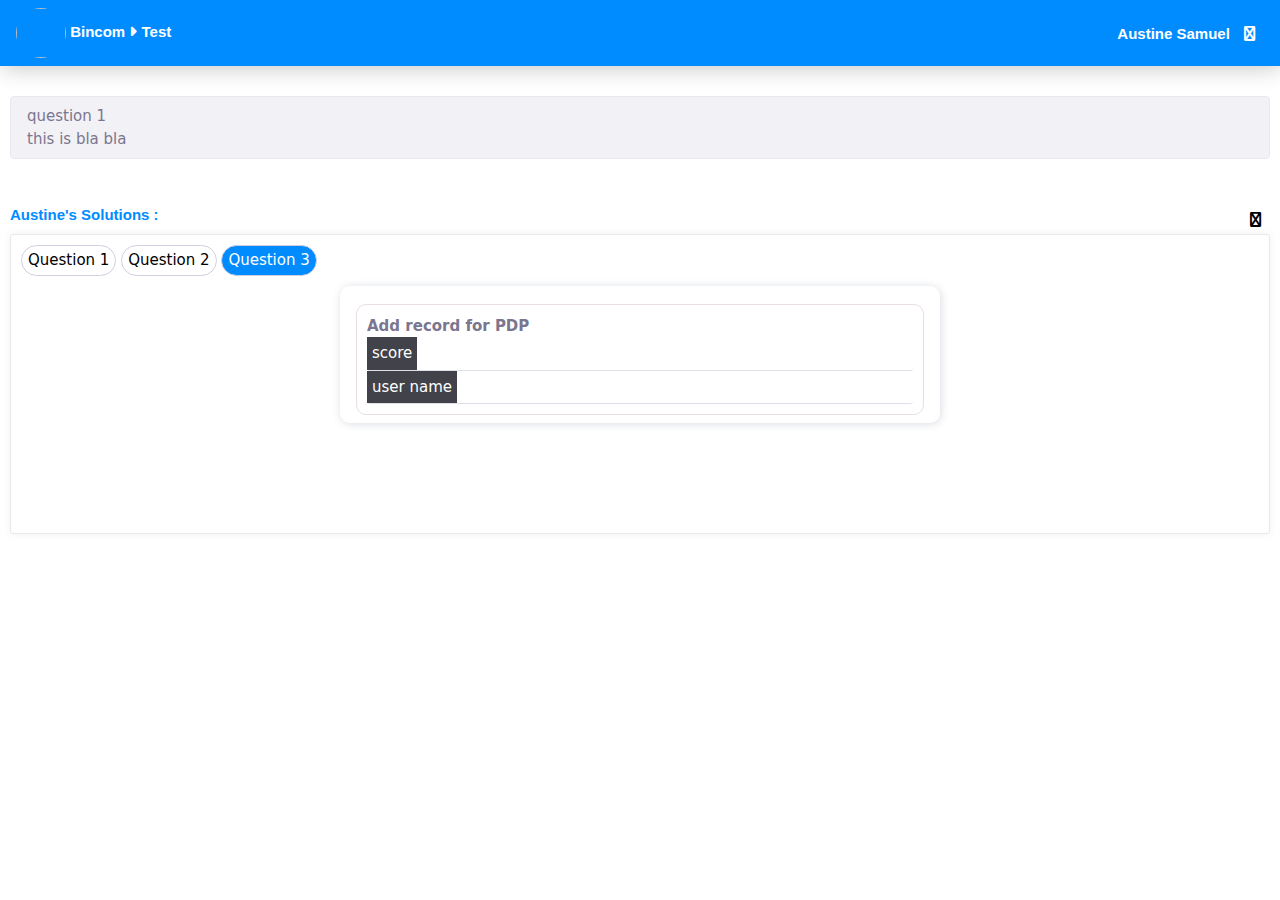
==== pages/question3.html @ 24089f38 "files uploaded to github server" ====
<!DOCTYPE html>
<html lang="en">
<head>
    <meta charset="UTF-8">
    <meta http-equiv="X-UA-Compatible" content="IE=edge">
    <meta name="viewport" content="width=device-width, initial-scale=1.0">
    <title>Austine's Solution</title>
    <link rel="stylesheet" href="../lib/cssLibrary.css">
    <link rel="stylesheet" href="../lib/w3css.css">
    <script src="../lib/jquery.js">
      /lib/lib / jquery3.js
    </script> <script src="../lib/MfunctionsLap.js"></script>
    
    <script src="../https://cdnjs.cloudflare.com/ajax/libs/sweetalert/2.1.2/sweetalert.min.js"></script>
  
    <link rel="stylesheet" href="../lib/fontawesome-free-6.2.0-web/css/all.css">
    
    <link rel="shortcut icon" href="../images/appImages/icon.png" type="image/x-icon">
   
  <link rel="stylesheet" href="../styles/index.css">
    <script src="../lib/angular-1.8.2/angular.js"></script>
    <script src="../lib/jquery3.js"></script>
    <script src="../scripts/index.angular.js"></script>
   
</head>
<body>

    <nav class="flexBetween w3-padding nav ">
        <div><img width="50" height="50" class="w3-circle" >
             <b>Bincom <i class="fa fa-caret-right"></i></b>
            Test
            </div>

            <div onclick="href('https://github.com/austinesamuel')">
                <span>Austine Samuel </span>
                <i class="fa fa-github" icon></i>
            </div>
    </nav>

    <div class="body">
<div class="w3-padding w3-round" id="message">
question 1
<article>
    this is bla bla
</article>
</div>


<br><br>
<div class="flexBetween">
    <b class="myname">Austine's Solutions : </b>
<button class="fa fa-github" onclick="href('https://github.com/austinesamuel')" icon></button>
</div>
    <div class="app">


        <div class="questionCtn">
            <button onclick="href('../index.html')" >Question 1</button>
            <button onclick="href('question2.html')">Question 2</button>
            <button active> Question 3</button>
        </div>
<div class="form w3-padding">




    <div class="formInput"><!--start form ctn-->
        <div>
<b>Add record for PDP</b>
<!--input-->
<div class="fInput">
<span>score </span> <input type="number w3-input" name="score">
</div>
</div><!--input end-->

<div>
<!--input-->
<div class="fInput">
<span>user name </span> <input type="number w3-input" name="score">
</div>
</div><!--input end-->
<!--input ctn end-->
    </div><!--end form ctn-->












    


</div>

    </div><!--end app-->


    



    
</div><!--end body-->

</body>
</html>
---- lib/cssLibrary.css ----
body{
  padding:0;
  margin:0;
}
*{
  box-sizing:border-box;
}
.animateV{
  overflow:hidden;
}
#body{
  width:100%;
  height:100%;
  position:fixed;
  overflow-y:auto;
  overflow-x:hidden;
}
button,textarea,input{
  outline:none;
  border:none;
  background:none;
  padding:3px 6px;
}
a{
text-decoration:none;
color:initial;
}
*[flexwrap],*[flexWrap]{
flex-flow:row wrap;
}

.flexRound{
  display:flex;
  align-items:space-around;
  justify-content:flex-around;
}
.flexBetween{
  display:flex ;
align-items:space-between ;
justify-content:space-between ;
}
button{
cursor:pointer !important;
}
.flexCenter{
  display:flex ;
  align-items:center ;
  justify-content:center ;
 
}
hr{
border:none;
border-top:1px solid dimgrey;
}
.flexEnd{
  display:flex ;
  align-items:center ;
  justify-content:flex-end ;
 
}

.flexStart{
  display:flex;
  align-items:center;
  justify-content:flex-start;
  padding:16px;
}
.flexV{
  display:flex;
  justify-content:flex-start;
  flex-flow:row nowrap;
  align-items: flex-end;
  padding:16px;
}
.flexBottom{
display:flex;
align-items:flex-end;
flex-flow:row nowrap;
}
.flexEnd{
  display:flex;
  align-items:center;
  justify-content:flex-end;
  flex-flow:row nowrap;
  }
  .flexStart{
    display:flex;
    align-items:center;
    justify-content:flex-start;
    flex-flow:row nowrap;
    }
  
.fixed{
  position:fixed;
width:100%;
overflow-x:hidden;
overflow-y:auto;
}
.scrollX{
  overflow-x:auto;
  overflow-y:hidden;
  width:100%;
  height:100%;
}
.scrollY{
  overflow-x:hidden;
  overflow-y:auto;
  width:100%;
  height:100%;
}
.scroll{
  overflow:auto;
  width:100%;
  height:100%;
}
.fullCtn{
  width:100%;
  height:100%;
}
button,div,img,aside{
  border-radius:3px;
}

.fixedTop{
  width:100%;
  height:100%;
  position:fixed;
top:0;
}
.fixedBottom{
  width:100%;
  height:100%;
  position:fixed;
bottom:0;
}
.fixedRight{
  width:100%;
  height:100%;
  position:fixed;
right:0;
}
.fixedLeft{
  width:100%;
  height:100%;
  position:fixed;
left:0;
}

*[class*="bold"]{
  font-weight:bold;
}


*[class*="bolder"]{
  font-weight:bolder;
}

*[class*="boldNormal"]{
  font-weight:400 !important;
}

*[class*="nav"]{
box-shadow:1px 1px 25px 0px rgb(194, 194, 194);
min-height:54px;
  }
  
*[class*="nav"]{
  font-weight: bolder;
}

*[class*="mgn8"]{
 margin:8px;
}


*[class*="mgn16"]{
 margin:16px;
}


*[class*="mgn32"]{
  margin:32px;
 }

 
*[class*="mgnLeft8"] {
  margin-left:8px;
 }
 
 
 *[class*="mgnLeft16"]{
  margin-left:16px;
 }
 
 
 *[class*="mgnLeft32"]{
   margin-left:32px;
  }

  
*[class*="mgnTop8"]{
  margin-top:8px;
 }
 
 
 *[class*="mgnTop16"]{
  margin-top:16px;
 }
 
 
 *[class*="mgnTop32"]{
   margin-top:32px;
  }


  
*[class*="mgnRight8"]{
  margin-right:8px;
 }
 
 
 *[class*="mgnRight16"]{
  margin-right:16px;
 }
 

 *[class*="mgnRight32"]{
   margin-right:32px;
  }


  
*[class*="mgnBttm8"]{
  margin-bottom:8px;
 }
 
 
 *[class*="mgnBttm16"]{
  margin-bottom:16px;
 }
 
 
 *[class*="mgnBttm32"]{
   margin-bottom:32px;
  }

  *[class*="radius5"]{
    border-radius:5px;
   }

  *[class*="radius10"]{
    border-radius:10px;
   }

   
  *[class*="radius15"]{
    border-radius:15px;
   }

   
  *[class*="radius20"]{
    border-radius:20px;
   }

   
  *[class*="radius25"]{
    border-radius:25px;
   }

   
  *[class*="radius30"]{
    border-radius:30px;
   }

   
  *[class*="radius35"]{
    border-radius:35px;
   }
 
  *[class*="radius40"]{
    border-radius:40px;
   }

   
   
  *[class*="borderColorRed"]{
    border-color:red;
   }

   
   
  *[class*="borderColorBlue"]{
    border-color:blue;
   }


  *[class*="borderColorYelow"]{
    border-color:yellow;
   }


   
  *[class*="footer"]{
    border-radius:none;
box-shadow:one !important;
   }
 

   
  *[class*="menuContentWhite"]{
  box-shadow:2px 1px 10px 0px rgb(201, 201, 201);
   }
 
   
  *[class*="menuContentWhite"] li{
 list-style-type:none;
 border-top:1px solid rgb(235, 234, 238);
 padding:10px 5px;
  }

   
  *[class*="menuContentWhite"] .fa{
   
  width:20px;
  height:20px;
  border-radius: 10px;
  border:1px solid rgb(237, 234, 234);
  display:flex;
  align-items:center;
  justify-content:center;
  }
  
  *[class*="menuContentWhite"] .fa:hover{
margin-left:3px;
  }

  
*[class*="menuContentWhite"] .fa:Active{
    font-size:small;
    box-shadow:1px 1px 10px 0px rgb(223, 223, 223);
}
   footer{
    font-size:small !important;
   }
---- lib/w3css.css ----
/* W3.CSS 4.15 December 2020 by Jan Egil and Borge Refsnes */
html{box-sizing:border-box}*,*:before,*:after{box-sizing:inherit}
/* Extract from normalize.css by Nicolas Gallagher and Jonathan Neal git.io/normalize */
html{-ms-text-size-adjust:100%;-webkit-text-size-adjust:100%}body{margin:0}
article,aside,details,figcaption,figure,footer,header,main,menu,nav,section{display:block}summary{display:list-item}
audio,canvas,progress,video{display:inline-block}progress{vertical-align:baseline}
audio:not([controls]){display:none;height:0}[hidden],template{display:none}
a{background-color:transparent}a:active,a:hover{outline-width:0}
abbr[title]{border-bottom:none;text-decoration:underline;text-decoration:underline dotted}
b,strong{font-weight:bolder}dfn{font-style:italic}mark{background:#ff0;color:#000}
small{font-size:80%}sub,sup{font-size:75%;line-height:0;position:relative;vertical-align:baseline}
sub{bottom:-0.25em}sup{top:-0.5em}figure{margin:1em 40px}img{border-style:none}
code,kbd,pre,samp{font-family:monospace,monospace;font-size:1em}hr{box-sizing:content-box;height:0;overflow:visible}
button,input,select,textarea,optgroup{font:inherit;margin:0}optgroup{font-weight:bold}
button,input{overflow:visible}button,select{text-transform:none}
button,[type=button],[type=reset],[type=submit]{-webkit-appearance:button}
button::-moz-focus-inner,[type=button]::-moz-focus-inner,[type=reset]::-moz-focus-inner,[type=submit]::-moz-focus-inner{border-style:none;padding:0}
button:-moz-focusring,[type=button]:-moz-focusring,[type=reset]:-moz-focusring,[type=submit]:-moz-focusring{outline:1px dotted ButtonText}
fieldset{border:1px solid #c0c0c0;margin:0 2px;padding:.35em .625em .75em}
legend{color:inherit;display:table;max-width:100%;padding:0;white-space:normal}textarea{overflow:auto}
[type=checkbox],[type=radio]{padding:0}
[type=number]::-webkit-inner-spin-button,[type=number]::-webkit-outer-spin-button{height:auto}
[type=search]{-webkit-appearance:textfield;outline-offset:-2px}
[type=search]::-webkit-search-decoration{-webkit-appearance:none}
::-webkit-file-upload-button{-webkit-appearance:button;font:inherit}
/* End extract */
html,body{font-family:Verdana,sans-serif;font-size:15px;line-height:1.5}html{overflow-x:hidden}
h1{font-size:36px}h2{font-size:30px}h3{font-size:24px}h4{font-size:20px}h5{font-size:18px}h6{font-size:16px}
.w3-serif{font-family:serif}.w3-sans-serif{font-family:sans-serif}.w3-cursive{font-family:cursive}.w3-monospace{font-family:monospace}
h1,h2,h3,h4,h5,h6{font-family:"Segoe UI",Arial,sans-serif;font-weight:400;margin:10px 0}.w3-wide{letter-spacing:4px}
hr{border:0;border-top:1px solid #eee;margin:20px 0}
.w3-image{max-width:100%;height:auto}img{vertical-align:middle}a{color:inherit}
.w3-table,.w3-table-all{border-collapse:collapse;border-spacing:0;width:100%;display:table}.w3-table-all{border:1px solid #ccc}
.w3-bordered tr,.w3-table-all tr{border-bottom:1px solid #ddd}.w3-striped tbody tr:nth-child(even){background-color:#f1f1f1}
.w3-table-all tr:nth-child(odd){background-color:#fff}.w3-table-all tr:nth-child(even){background-color:#f1f1f1}
.w3-hoverable tbody tr:hover,.w3-ul.w3-hoverable li:hover{background-color:#ccc}.w3-centered tr th,.w3-centered tr td{text-align:center}
.w3-table td,.w3-table th,.w3-table-all td,.w3-table-all th{padding:8px 8px;display:table-cell;text-align:left;vertical-align:top}
.w3-table th:first-child,.w3-table td:first-child,.w3-table-all th:first-child,.w3-table-all td:first-child{padding-left:16px}
.w3-btn,.w3-button{border:none;display:inline-block;padding:8px 16px;vertical-align:middle;overflow:hidden;text-decoration:none;color:inherit;background-color:inherit;text-align:center;cursor:pointer;white-space:nowrap}
.w3-btn:hover{box-shadow:0 8px 16px 0 rgba(0,0,0,0.2),0 6px 20px 0 rgba(0,0,0,0.19)}
.w3-btn,.w3-button{-webkit-touch-callout:none;-webkit-user-select:none;-khtml-user-select:none;-moz-user-select:none;-ms-user-select:none;user-select:none}   
.w3-disabled,.w3-btn:disabled,.w3-button:disabled{cursor:not-allowed;opacity:0.3}.w3-disabled *,:disabled *{pointer-events:none}
.w3-btn.w3-disabled:hover,.w3-btn:disabled:hover{box-shadow:none}
.w3-badge,.w3-tag{background-color:#000;color:#fff;display:inline-block;padding-left:8px;padding-right:8px;text-align:center}.w3-badge{border-radius:50%}
.w3-ul{list-style-type:none;padding:0;margin:0}.w3-ul li{padding:8px 16px;border-bottom:1px solid #ddd}.w3-ul li:last-child{border-bottom:none}
.w3-tooltip,.w3-display-container{position:relative}.w3-tooltip .w3-text{display:none}.w3-tooltip:hover .w3-text{display:inline-block}
.w3-ripple:active{opacity:0.5}.w3-ripple{transition:opacity 0s}
.w3-input{padding:8px;display:block;border:none;border-bottom:1px solid #ccc;width:100%}
.w3-select{padding:9px 0;width:100%;border:none;border-bottom:1px solid #ccc}
.w3-dropdown-click,.w3-dropdown-hover{position:relative;display:inline-block;cursor:pointer}
.w3-dropdown-hover:hover .w3-dropdown-content{display:block}
.w3-dropdown-hover:first-child,.w3-dropdown-click:hover{background-color:#ccc;color:#000}
.w3-dropdown-hover:hover > .w3-button:first-child,.w3-dropdown-click:hover > .w3-button:first-child{background-color:#ccc;color:#000}
.w3-dropdown-content{cursor:auto;color:#000;background-color:#fff;display:none;position:absolute;min-width:160px;margin:0;padding:0;z-index:1}
.w3-check,.w3-radio{width:24px;height:24px;position:relative;top:6px}
.w3-sidebar{height:100%;width:200px;background-color:#fff;position:fixed!important;z-index:1;overflow:auto}
.w3-bar-block .w3-dropdown-hover,.w3-bar-block .w3-dropdown-click{width:100%}
.w3-bar-block .w3-dropdown-hover .w3-dropdown-content,.w3-bar-block .w3-dropdown-click .w3-dropdown-content{min-width:100%}
.w3-bar-block .w3-dropdown-hover .w3-button,.w3-bar-block .w3-dropdown-click .w3-button{width:100%;text-align:left;padding:8px 16px}
.w3-main,#main{transition:margin-left .4s}
.w3-modal{z-index:3;display:none;padding-top:100px;position:fixed;left:0;top:0;width:100%;height:100%;overflow:auto;background-color:rgb(0,0,0);background-color:rgba(0,0,0,0.4)}
.w3-modal-content{margin:auto;background-color:#fff;position:relative;padding:0;outline:0;width:600px}
.w3-bar{width:100%;overflow:hidden}.w3-center .w3-bar{display:inline-block;width:auto}
.w3-bar .w3-bar-item{padding:8px 16px;float:left;width:auto;border:none;display:block;outline:0}
.w3-bar .w3-dropdown-hover,.w3-bar .w3-dropdown-click{position:static;float:left}
.w3-bar .w3-button{white-space:normal}
.w3-bar-block .w3-bar-item{width:100%;display:block;padding:8px 16px;text-align:left;border:none;white-space:normal;float:none;outline:0}
.w3-bar-block.w3-center .w3-bar-item{text-align:center}.w3-block{display:block;width:100%}
.w3-responsive{display:block;overflow-x:auto}
.w3-container:after,.w3-container:before,.w3-panel:after,.w3-panel:before,.w3-row:after,.w3-row:before,.w3-row-padding:after,.w3-row-padding:before,
.w3-cell-row:before,.w3-cell-row:after,.w3-clear:after,.w3-clear:before,.w3-bar:before,.w3-bar:after{content:"";display:table;clear:both}
.w3-col,.w3-half,.w3-third,.w3-twothird,.w3-threequarter,.w3-quarter{float:left;width:100%}
.w3-col.s1{width:8.33333%}.w3-col.s2{width:16.66666%}.w3-col.s3{width:24.99999%}.w3-col.s4{width:33.33333%}
.w3-col.s5{width:41.66666%}.w3-col.s6{width:49.99999%}.w3-col.s7{width:58.33333%}.w3-col.s8{width:66.66666%}
.w3-col.s9{width:74.99999%}.w3-col.s10{width:83.33333%}.w3-col.s11{width:91.66666%}.w3-col.s12{width:99.99999%}
@media (min-width:601px){.w3-col.m1{width:8.33333%}.w3-col.m2{width:16.66666%}.w3-col.m3,.w3-quarter{width:24.99999%}.w3-col.m4,.w3-third{width:33.33333%}
.w3-col.m5{width:41.66666%}.w3-col.m6,.w3-half{width:49.99999%}.w3-col.m7{width:58.33333%}.w3-col.m8,.w3-twothird{width:66.66666%}
.w3-col.m9,.w3-threequarter{width:74.99999%}.w3-col.m10{width:83.33333%}.w3-col.m11{width:91.66666%}.w3-col.m12{width:99.99999%}}
@media (min-width:993px){.w3-col.l1{width:8.33333%}.w3-col.l2{width:16.66666%}.w3-col.l3{width:24.99999%}.w3-col.l4{width:33.33333%}
.w3-col.l5{width:41.66666%}.w3-col.l6{width:49.99999%}.w3-col.l7{width:58.33333%}.w3-col.l8{width:66.66666%}
.w3-col.l9{width:74.99999%}.w3-col.l10{width:83.33333%}.w3-col.l11{width:91.66666%}.w3-col.l12{width:99.99999%}}
.w3-rest{overflow:hidden}.w3-stretch{margin-left:-16px;margin-right:-16px}
.w3-content,.w3-auto{margin-left:auto;margin-right:auto}.w3-content{max-width:980px}.w3-auto{max-width:1140px}
.w3-cell-row{display:table;width:100%}.w3-cell{display:table-cell}
.w3-cell-top{vertical-align:top}.w3-cell-middle{vertical-align:middle}.w3-cell-bottom{vertical-align:bottom}
.w3-hide{display:none!important}.w3-show-block,.w3-show{display:block!important}.w3-show-inline-block{display:inline-block!important}
@media (max-width:1205px){.w3-auto{max-width:95%}}
@media (max-width:600px){.w3-modal-content{margin:0 10px;width:auto!important}.w3-modal{padding-top:30px}
.w3-dropdown-hover.w3-mobile .w3-dropdown-content,.w3-dropdown-click.w3-mobile .w3-dropdown-content{position:relative}	
.w3-hide-small{display:none!important}.w3-mobile{display:block;width:100%!important}.w3-bar-item.w3-mobile,.w3-dropdown-hover.w3-mobile,.w3-dropdown-click.w3-mobile{text-align:center}
.w3-dropdown-hover.w3-mobile,.w3-dropdown-hover.w3-mobile .w3-btn,.w3-dropdown-hover.w3-mobile .w3-button,.w3-dropdown-click.w3-mobile,.w3-dropdown-click.w3-mobile .w3-btn,.w3-dropdown-click.w3-mobile .w3-button{width:100%}}
@media (max-width:768px){.w3-modal-content{width:500px}.w3-modal{padding-top:50px}}
@media (min-width:993px){.w3-modal-content{width:900px}.w3-hide-large{display:none!important}.w3-sidebar.w3-collapse{display:block!important}}
@media (max-width:992px) and (min-width:601px){.w3-hide-medium{display:none!important}}
@media (max-width:992px){.w3-sidebar.w3-collapse{display:none}.w3-main{margin-left:0!important;margin-right:0!important}.w3-auto{max-width:100%}}
.w3-top,.w3-bottom{position:fixed;width:100%;z-index:1}.w3-top{top:0}.w3-bottom{bottom:0}
.w3-overlay{position:fixed;display:none;width:100%;height:100%;top:0;left:0;right:0;bottom:0;background-color:rgba(0,0,0,0.5);z-index:2}
.w3-display-topleft{position:absolute;left:0;top:0}.w3-display-topright{position:absolute;right:0;top:0}
.w3-display-bottomleft{position:absolute;left:0;bottom:0}.w3-display-bottomright{position:absolute;right:0;bottom:0}
.w3-display-middle{position:absolute;top:50%;left:50%;transform:translate(-50%,-50%);-ms-transform:translate(-50%,-50%)}
.w3-display-left{position:absolute;top:50%;left:0%;transform:translate(0%,-50%);-ms-transform:translate(-0%,-50%)}
.w3-display-right{position:absolute;top:50%;right:0%;transform:translate(0%,-50%);-ms-transform:translate(0%,-50%)}
.w3-display-topmiddle{position:absolute;left:50%;top:0;transform:translate(-50%,0%);-ms-transform:translate(-50%,0%)}
.w3-display-bottommiddle{position:absolute;left:50%;bottom:0;transform:translate(-50%,0%);-ms-transform:translate(-50%,0%)}
.w3-display-container:hover .w3-display-hover{display:block}.w3-display-container:hover span.w3-display-hover{display:inline-block}.w3-display-hover{display:none}
.w3-display-position{position:absolute}
.w3-circle{border-radius:50%}
.w3-round-small{border-radius:2px}.w3-round,.w3-round-medium{border-radius:4px}.w3-round-large{border-radius:8px}.w3-round-xlarge{border-radius:16px}.w3-round-xxlarge{border-radius:32px}
.w3-row-padding,.w3-row-padding>.w3-half,.w3-row-padding>.w3-third,.w3-row-padding>.w3-twothird,.w3-row-padding>.w3-threequarter,.w3-row-padding>.w3-quarter,.w3-row-padding>.w3-col{padding:0 8px}
.w3-container,.w3-panel{padding:0.01em 16px}.w3-panel{margin-top:16px;margin-bottom:16px}
.w3-code,.w3-codespan{font-family:Consolas,"courier new";font-size:16px}
.w3-code{width:auto;background-color:#fff;padding:8px 12px;border-left:4px solid #4CAF50;word-wrap:break-word}
.w3-codespan{color:crimson;background-color:#f1f1f1;padding-left:4px;padding-right:4px;font-size:110%}
.w3-card,.w3-card-2{box-shadow:0 2px 5px 0 rgba(0,0,0,0.16),0 2px 10px 0 rgba(0,0,0,0.12)}
.w3-card-4,.w3-hover-shadow:hover{box-shadow:0 4px 10px 0 rgba(0,0,0,0.2),0 4px 20px 0 rgba(0,0,0,0.19)}
.w3-spin{animation:w3-spin 2s infinite linear}@keyframes w3-spin{0%{transform:rotate(0deg)}100%{transform:rotate(359deg)}}
.w3-animate-fading{animation:fading 10s infinite}@keyframes fading{0%{opacity:0}50%{opacity:1}100%{opacity:0}}
.w3-animate-opacity{animation:opac 0.8s}@keyframes opac{from{opacity:0} to{opacity:1}}
.w3-animate-top{position:relative;animation:animatetop 0.4s}@keyframes animatetop{from{top:-300px;opacity:0} to{top:0;opacity:1}}
.w3-animate-left{position:relative;animation:animateleft 0.4s}@keyframes animateleft{from{left:-300px;opacity:0} to{left:0;opacity:1}}
.w3-animate-right{position:relative;animation:animateright 0.4s}@keyframes animateright{from{right:-300px;opacity:0} to{right:0;opacity:1}}
.w3-animate-bottom{position:relative;animation:animatebottom 0.4s}@keyframes animatebottom{from{bottom:-300px;opacity:0} to{bottom:0;opacity:1}}
.w3-animate-zoom {animation:animatezoom 0.6s}@keyframes animatezoom{from{transform:scale(0)} to{transform:scale(1)}}
.w3-animate-input{transition:width 0.4s ease-in-out}.w3-animate-input:focus{width:100%!important}
.w3-opacity,.w3-hover-opacity:hover{opacity:0.60}.w3-opacity-off,.w3-hover-opacity-off:hover{opacity:1}
.w3-opacity-max{opacity:0.25}.w3-opacity-min{opacity:0.75}
.w3-greyscale-max,.w3-grayscale-max,.w3-hover-greyscale:hover,.w3-hover-grayscale:hover{filter:grayscale(100%)}
.w3-greyscale,.w3-grayscale{filter:grayscale(75%)}.w3-greyscale-min,.w3-grayscale-min{filter:grayscale(50%)}
.w3-sepia{filter:sepia(75%)}.w3-sepia-max,.w3-hover-sepia:hover{filter:sepia(100%)}.w3-sepia-min{filter:sepia(50%)}
.w3-tiny{font-size:10px!important}.w3-small{font-size:12px!important}.w3-medium{font-size:15px!important}.w3-large{font-size:18px!important}
.w3-xlarge{font-size:24px!important}.w3-xxlarge{font-size:36px!important}.w3-xxxlarge{font-size:48px!important}.w3-jumbo{font-size:64px!important}
.w3-left-align{text-align:left!important}.w3-right-align{text-align:right!important}.w3-justify{text-align:justify!important}.w3-center{text-align:center!important}
.w3-border-0{border:0!important}.w3-border{border:1px solid #ccc!important}
.w3-border-top{border-top:1px solid #ccc!important}.w3-border-bottom{border-bottom:1px solid #ccc!important}
.w3-border-left{border-left:1px solid #ccc!important}.w3-border-right{border-right:1px solid #ccc!important}
.w3-topbar{border-top:6px solid #ccc!important}.w3-bottombar{border-bottom:6px solid #ccc!important}
.w3-leftbar{border-left:6px solid #ccc!important}.w3-rightbar{border-right:6px solid #ccc!important}
.w3-section,.w3-code{margin-top:16px!important;margin-bottom:16px!important}
.w3-margin{margin:16px!important}.w3-margin-top{margin-top:16px!important}.w3-margin-bottom{margin-bottom:16px!important}
.w3-margin-left{margin-left:16px!important}.w3-margin-right{margin-right:16px!important}
.w3-padding-small{padding:4px 8px!important}.w3-padding{padding:8px 16px!important}.w3-padding-large{padding:12px 24px!important}
.w3-padding-16{padding-top:16px!important;padding-bottom:16px!important}.w3-padding-24{padding-top:24px!important;padding-bottom:24px!important}
.w3-padding-32{padding-top:32px!important;padding-bottom:32px!important}.w3-padding-48{padding-top:48px!important;padding-bottom:48px!important}
.w3-padding-64{padding-top:64px!important;padding-bottom:64px!important}
.w3-padding-top-64{padding-top:64px!important}.w3-padding-top-48{padding-top:48px!important}
.w3-padding-top-32{padding-top:32px!important}.w3-padding-top-24{padding-top:24px!important}
.w3-left{float:left!important}.w3-right{float:right!important}
.w3-button:hover{color:#000!important;background-color:#ccc!important}
.w3-transparent,.w3-hover-none:hover{background-color:transparent!important}
.w3-hover-none:hover{box-shadow:none!important}
/* Colors */
.w3-amber,.w3-hover-amber:hover{color:#000!important;background-color:#ffc107!important}
.w3-aqua,.w3-hover-aqua:hover{color:#000!important;background-color:#00ffff!important}
.w3-blue,.w3-hover-blue:hover{color:#fff!important;background-color:#2196F3!important}
.w3-light-blue,.w3-hover-light-blue:hover{color:#000!important;background-color:#87CEEB!important}
.w3-brown,.w3-hover-brown:hover{color:#fff!important;background-color:#795548!important}
.w3-cyan,.w3-hover-cyan:hover{color:#000!important;background-color:#00bcd4!important}
.w3-blue-grey,.w3-hover-blue-grey:hover,.w3-blue-gray,.w3-hover-blue-gray:hover{color:#fff!important;background-color:#607d8b!important}
.w3-green,.w3-hover-green:hover{color:#fff!important;background-color:#4CAF50!important}
.w3-light-green,.w3-hover-light-green:hover{color:#000!important;background-color:#8bc34a!important}
.w3-indigo,.w3-hover-indigo:hover{color:#fff!important;background-color:#3f51b5!important}
.w3-khaki,.w3-hover-khaki:hover{color:#000!important;background-color:#f0e68c!important}
.w3-lime,.w3-hover-lime:hover{color:#000!important;background-color:#cddc39!important}
.w3-orange,.w3-hover-orange:hover{color:#000!important;background-color:#ff9800!important}
.w3-deep-orange,.w3-hover-deep-orange:hover{color:#fff!important;background-color:#ff5722!important}
.w3-pink,.w3-hover-pink:hover{color:#fff!important;background-color:#e91e63!important}
.w3-purple,.w3-hover-purple:hover{color:#fff!important;background-color:#9c27b0!important}
.w3-deep-purple,.w3-hover-deep-purple:hover{color:#fff!important;background-color:#673ab7!important}
.w3-red,.w3-hover-red:hover{color:#fff!important;background-color:#f44336!important}
.w3-sand,.w3-hover-sand:hover{color:#000!important;background-color:#fdf5e6!important}
.w3-teal,.w3-hover-teal:hover{color:#fff!important;background-color:#009688!important}
.w3-yellow,.w3-hover-yellow:hover{color:#000!important;background-color:#ffeb3b!important}
.w3-white,.w3-hover-white:hover{color:#000!important;background-color:#fff!important}
.w3-black,.w3-hover-black:hover{color:#fff!important;background-color:#000!important}
.w3-grey,.w3-hover-grey:hover,.w3-gray,.w3-hover-gray:hover{color:#000!important;background-color:#9e9e9e!important}
.w3-light-grey,.w3-hover-light-grey:hover,.w3-light-gray,.w3-hover-light-gray:hover{color:#000!important;background-color:#f1f1f1!important}
.w3-dark-grey,.w3-hover-dark-grey:hover,.w3-dark-gray,.w3-hover-dark-gray:hover{color:#fff!important;background-color:#616161!important}
.w3-pale-red,.w3-hover-pale-red:hover{color:#000!important;background-color:#ffdddd!important}
.w3-pale-green,.w3-hover-pale-green:hover{color:#000!important;background-color:#ddffdd!important}
.w3-pale-yellow,.w3-hover-pale-yellow:hover{color:#000!important;background-color:#ffffcc!important}
.w3-pale-blue,.w3-hover-pale-blue:hover{color:#000!important;background-color:#ddffff!important}
.w3-text-amber,.w3-hover-text-amber:hover{color:#ffc107!important}
.w3-text-aqua,.w3-hover-text-aqua:hover{color:#00ffff!important}
.w3-text-blue,.w3-hover-text-blue:hover{color:#2196F3!important}
.w3-text-light-blue,.w3-hover-text-light-blue:hover{color:#87CEEB!important}
.w3-text-brown,.w3-hover-text-brown:hover{color:#795548!important}
.w3-text-cyan,.w3-hover-text-cyan:hover{color:#00bcd4!important}
.w3-text-blue-grey,.w3-hover-text-blue-grey:hover,.w3-text-blue-gray,.w3-hover-text-blue-gray:hover{color:#607d8b!important}
.w3-text-green,.w3-hover-text-green:hover{color:#4CAF50!important}
.w3-text-light-green,.w3-hover-text-light-green:hover{color:#8bc34a!important}
.w3-text-indigo,.w3-hover-text-indigo:hover{color:#3f51b5!important}
.w3-text-khaki,.w3-hover-text-khaki:hover{color:#b4aa50!important}
.w3-text-lime,.w3-hover-text-lime:hover{color:#cddc39!important}
.w3-text-orange,.w3-hover-text-orange:hover{color:#ff9800!important}
.w3-text-deep-orange,.w3-hover-text-deep-orange:hover{color:#ff5722!important}
.w3-text-pink,.w3-hover-text-pink:hover{color:#e91e63!important}
.w3-text-purple,.w3-hover-text-purple:hover{color:#9c27b0!important}
.w3-text-deep-purple,.w3-hover-text-deep-purple:hover{color:#673ab7!important}
.w3-text-red,.w3-hover-text-red:hover{color:#f44336!important}
.w3-text-sand,.w3-hover-text-sand:hover{color:#fdf5e6!important}
.w3-text-teal,.w3-hover-text-teal:hover{color:#009688!important}
.w3-text-yellow,.w3-hover-text-yellow:hover{color:#d2be0e!important}
.w3-text-white,.w3-hover-text-white:hover{color:#fff!important}
.w3-text-black,.w3-hover-text-black:hover{color:#000!important}
.w3-text-grey,.w3-hover-text-grey:hover,.w3-text-gray,.w3-hover-text-gray:hover{color:#757575!important}
.w3-text-light-grey,.w3-hover-text-light-grey:hover,.w3-text-light-gray,.w3-hover-text-light-gray:hover{color:#f1f1f1!important}
.w3-text-dark-grey,.w3-hover-text-dark-grey:hover,.w3-text-dark-gray,.w3-hover-text-dark-gray:hover{color:#3a3a3a!important}
.w3-border-amber,.w3-hover-border-amber:hover{border-color:#ffc107!important}
.w3-border-aqua,.w3-hover-border-aqua:hover{border-color:#00ffff!important}
.w3-border-blue,.w3-hover-border-blue:hover{border-color:#2196F3!important}
.w3-border-light-blue,.w3-hover-border-light-blue:hover{border-color:#87CEEB!important}
.w3-border-brown,.w3-hover-border-brown:hover{border-color:#795548!important}
.w3-border-cyan,.w3-hover-border-cyan:hover{border-color:#00bcd4!important}
.w3-border-blue-grey,.w3-hover-border-blue-grey:hover,.w3-border-blue-gray,.w3-hover-border-blue-gray:hover{border-color:#607d8b!important}
.w3-border-green,.w3-hover-border-green:hover{border-color:#4CAF50!important}
.w3-border-light-green,.w3-hover-border-light-green:hover{border-color:#8bc34a!important}
.w3-border-indigo,.w3-hover-border-indigo:hover{border-color:#3f51b5!important}
.w3-border-khaki,.w3-hover-border-khaki:hover{border-color:#f0e68c!important}
.w3-border-lime,.w3-hover-border-lime:hover{border-color:#cddc39!important}
.w3-border-orange,.w3-hover-border-orange:hover{border-color:#ff9800!important}
.w3-border-deep-orange,.w3-hover-border-deep-orange:hover{border-color:#ff5722!important}
.w3-border-pink,.w3-hover-border-pink:hover{border-color:#e91e63!important}
.w3-border-purple,.w3-hover-border-purple:hover{border-color:#9c27b0!important}
.w3-border-deep-purple,.w3-hover-border-deep-purple:hover{border-color:#673ab7!important}
.w3-border-red,.w3-hover-border-red:hover{border-color:#f44336!important}
.w3-border-sand,.w3-hover-border-sand:hover{border-color:#fdf5e6!important}
.w3-border-teal,.w3-hover-border-teal:hover{border-color:#009688!important}
.w3-border-yellow,.w3-hover-border-yellow:hover{border-color:#ffeb3b!important}
.w3-border-white,.w3-hover-border-white:hover{border-color:#fff!important}
.w3-border-black,.w3-hover-border-black:hover{border-color:#000!important}
.w3-border-grey,.w3-hover-border-grey:hover,.w3-border-gray,.w3-hover-border-gray:hover{border-color:#9e9e9e!important}
.w3-border-light-grey,.w3-hover-border-light-grey:hover,.w3-border-light-gray,.w3-hover-border-light-gray:hover{border-color:#f1f1f1!important}
.w3-border-dark-grey,.w3-hover-border-dark-grey:hover,.w3-border-dark-gray,.w3-hover-border-dark-gray:hover{border-color:#616161!important}
.w3-border-pale-red,.w3-hover-border-pale-red:hover{border-color:#ffe7e7!important}.w3-border-pale-green,.w3-hover-border-pale-green:hover{border-color:#e7ffe7!important}
.w3-border-pale-yellow,.w3-hover-border-pale-yellow:hover{border-color:#ffffcc!important}.w3-border-pale-blue,.w3-hover-border-pale-blue:hover{border-color:#e7ffff!important}
---- styles/index.css ----
/**
contain template style code writedn by Austine Samuel software developer Nigeria*/

:root{
    --color:rgb(0, 140, 255);
}
*[icon]{
width:30px;
height:30px;
border-radius:15px;
display:inline-flex;
align-items: center;
justify-content: center;
cursor: pointer;
}

*[icon]:hover{
    background:white;
    color:var(--color);
    border:1px solid var(--color);
}
nav{
    align-items: center;
    background:var(--color) !important;
    color:white;
}
nav *{
    color:white;
}

.body{
    margin-top:20px;
    padding:10px;
}
#message, .app{
    background:rgb(242, 241, 245);
    border:1px solid rgb(233, 232, 237);;
    color:rgb(122, 118, 143);
    margin: 0 auto;
    width:100%;
box-shadow:1px 1px 10px 0px rgb(255, 255, 255);
    font-family: system-ui, -apple-system, BlinkMacSystemFont, 'Segoe UI', Roboto, Oxygen, Ubuntu, Cantarell, 'Open Sans', 'Helvetica Neue', sans-serif;
}

.app{
    min-height:300px;
    box-shadow:0px 0px 10px 0px rgb(242, 241, 245);
    background:white;

}

.myname{
    color:var(--color);
    
}

.input .tableHeading{
    color:var(--color);
}
.table, .form{
    width:95%;
    max-width:600px;
    border-radius: 10px;
    margin:0 auto;
    box-shadow:1px 1px 10px 0px rgb(219, 221, 228);
}
table tr{
    border-bottom:1px solid white;
}
table{
    width:100%;
}
table tr td{
    border:1px solid rgb(150, 149, 173);
    min-width:30%;
}


table tr:nth-child(1) td{
    background:rgb(66, 66, 74); 
    color:white; 
    }
    .questionCtn {
        padding:10px;
    }
    .questionCtn button,#go{
        min-width:50px;
        border-radius:20px;
        border:1px solid rgb(209, 207, 224);
    }    
    
    .questionCtn button:hover,#go{
        background:rgb(197, 195, 213);
    }

    .questionCtn button:active,#go{
        color:var(--color);
        text-decoration:underline;
    }
.questionCtn button[active],#go{
background:var(--color);
color:white;
}
#go{
    max-width:auto;
    min-width: auto;
    margin-left:9px;
}

#go:hover{
background:none;
color:var(--color);
border:1px solid rgb(209, 207, 222);
}
.form .formInput{
    
    width:100%;
    max-width:600px;
    margin:0 auto;
    border-radius:10px;
    border:1px solid rgb(233, 223, 223);
    padding:10px;
}
.form .formInput .fInput{
    display:flex;
    border-bottom:1px solid rgb(223, 223, 231);
}
.form .formInput .fInput span{
padding:5px;
background:rgb(66, 66, 74);  
color:white;
}


.form .formInput{
    margin-top:10px ;
}
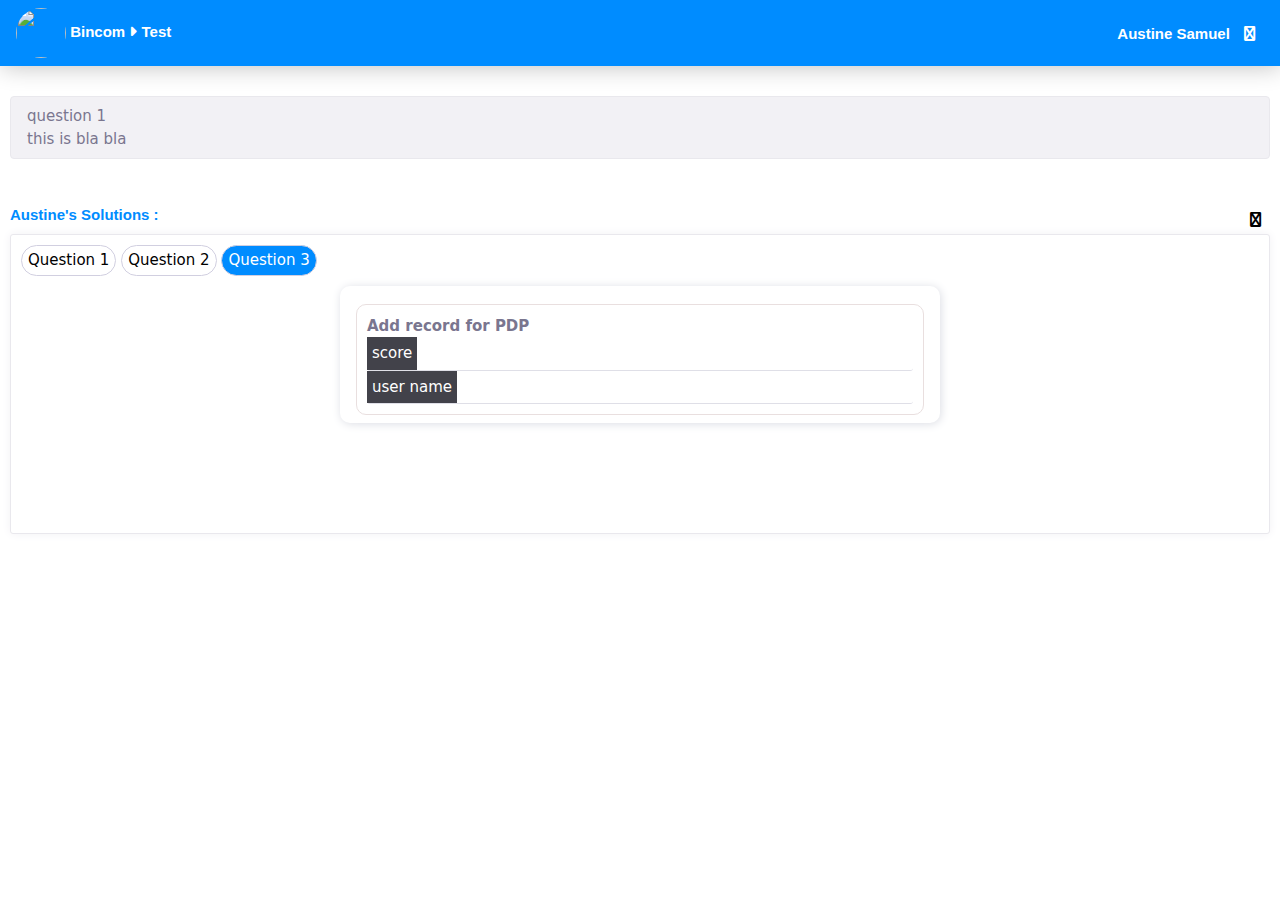
==== commit b122c5a8: "problem one and problem two solved three is next for inserting data" ====
--- a/pages/question3.html
+++ b/pages/question3.html
@@ -26,7 +26,7 @@
 <body>
 
     <nav class="flexBetween w3-padding nav ">
-        <div><img width="50" height="50" class="w3-circle" >
+        <div><img width="50" height="50" class="w3-circle" src='../images/austine.jpg' >
              <b>Bincom <i class="fa fa-caret-right"></i></b>
             Test
             </div>
--- a/styles/index.css
+++ b/styles/index.css
@@ -73,6 +73,7 @@
 table tr td{
     border:1px solid rgb(150, 149, 173);
     min-width:30%;
+    padding:5px;
 }
 
 
